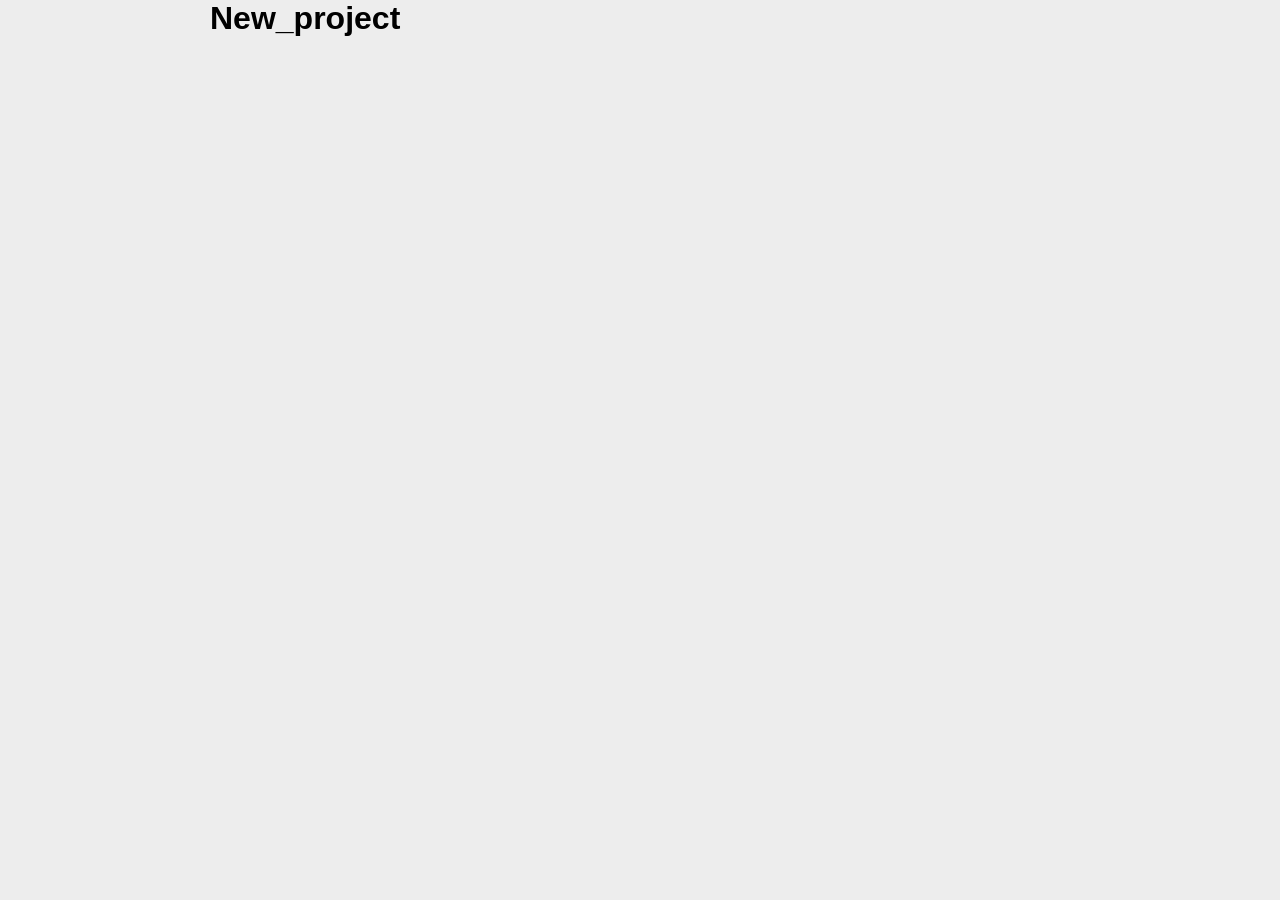
==== index.html @ 4a868ed4 "init" ====
<!DOCTYPE html>
<html lang="en">
  <head>
    <meta charset="UTF-8" />
    <meta http-equiv="X-UA-Compatible" content="IE=edge" />
    <meta name="viewport" content="width=device-width, initial-scale=1.0" />
    <link rel="stylesheet" href="./styles/style.css" />
    <script src="./js/main.js" defer></script>
    <title>Document</title>
  </head>
  <body>
    <div class="container">
      <h1>New_project</h1>
    </div>
  </body>
</html>
---- styles/style.css ----
@import url("https://necolas.github.io/normalize.css/8.0.1/normalize.css");
@import url("reset.css");
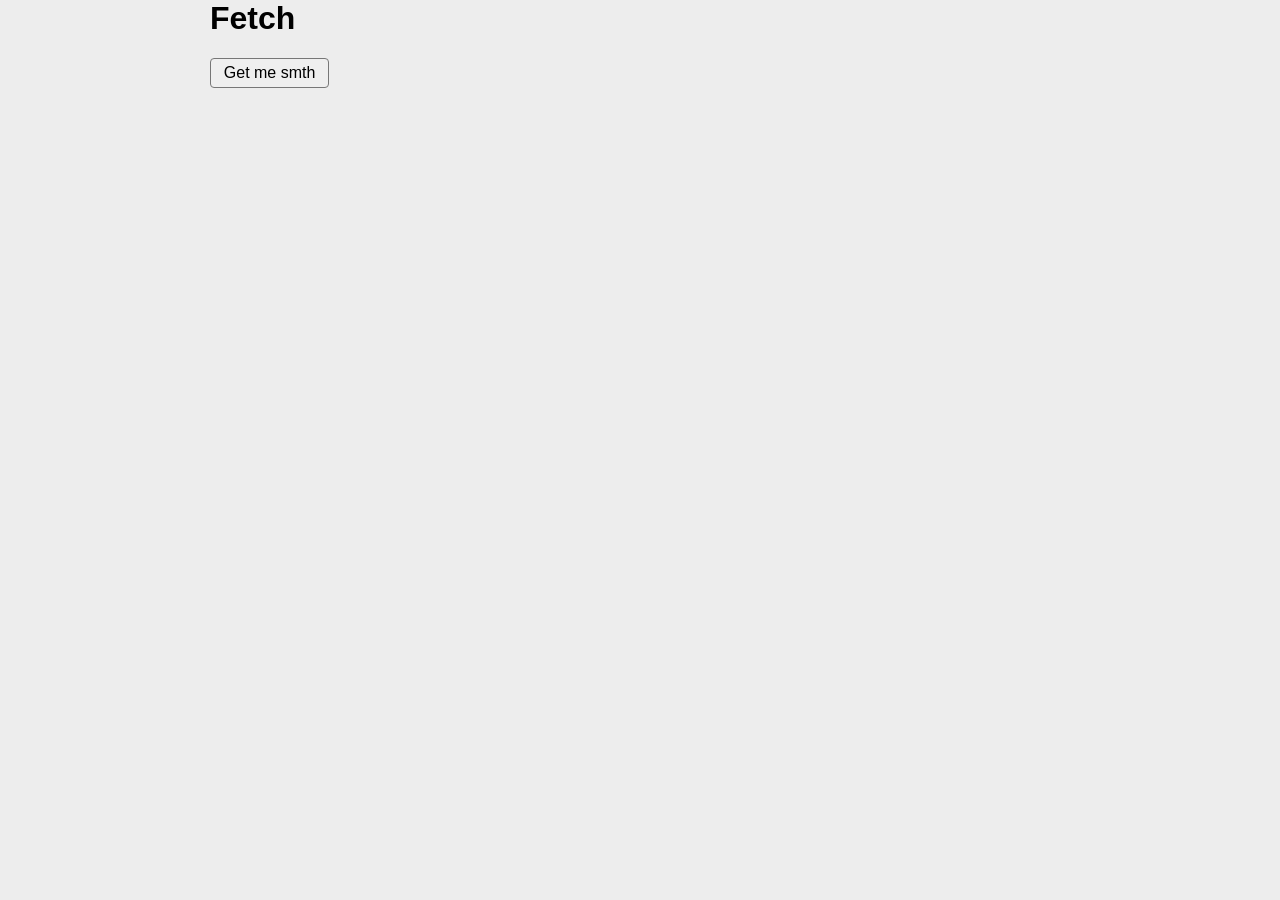
==== commit 6cbf5955: "get local json data" ====
--- a/index.html
+++ b/index.html
@@ -5,12 +5,15 @@
     <meta http-equiv="X-UA-Compatible" content="IE=edge" />
     <meta name="viewport" content="width=device-width, initial-scale=1.0" />
     <link rel="stylesheet" href="./styles/style.css" />
-    <script src="./js/main.js" defer></script>
+    <script src="./js/fetch.js" defer></script>
     <title>Document</title>
   </head>
   <body>
     <div class="container">
-      <h1>New_project</h1>
+      <h1>Fetch</h1>
+      <div class="control">
+        <button id="get1">Get me smth</button>
+      </div>
     </div>
   </body>
 </html>
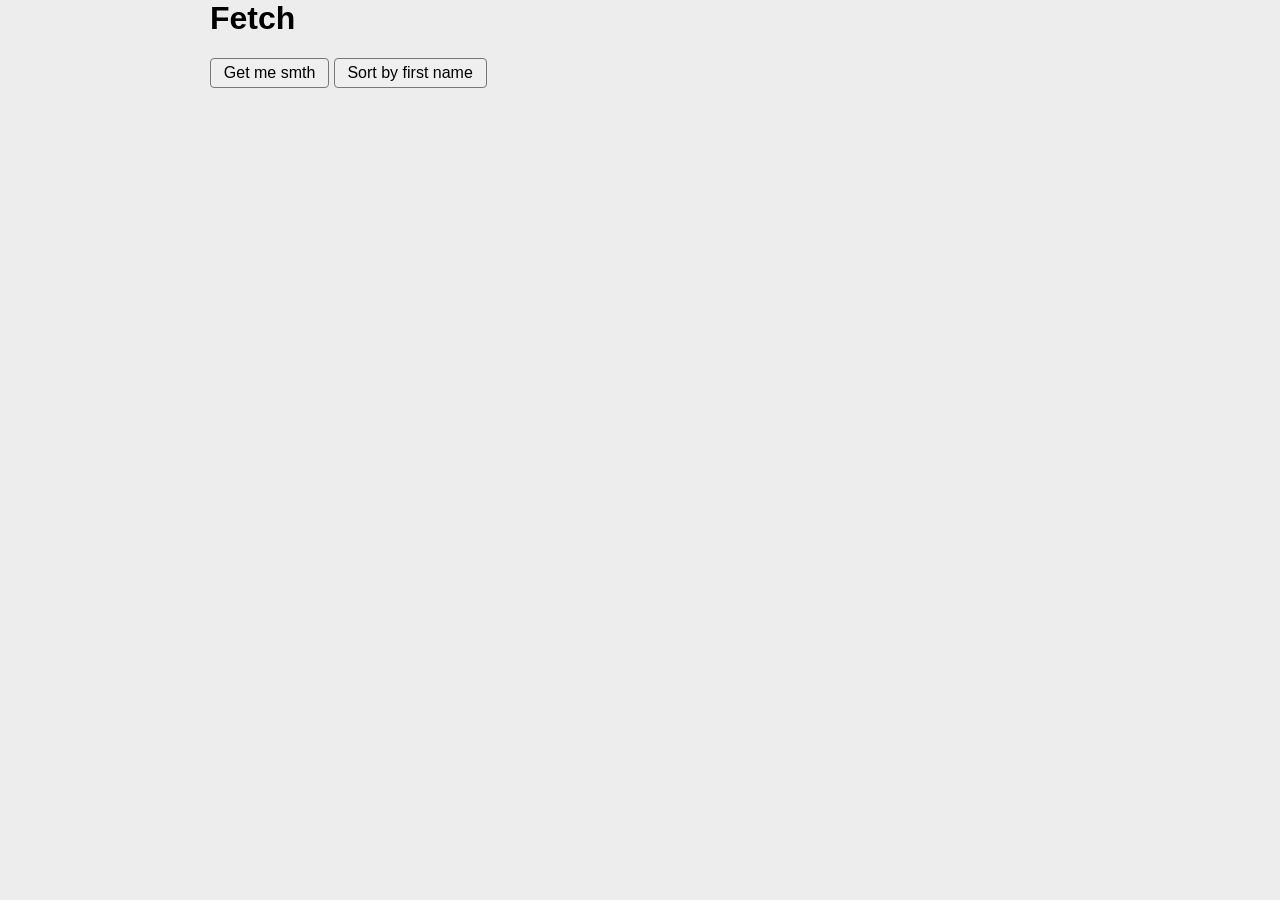
==== commit 70fc6863: "uzd" ====
--- a/index.html
+++ b/index.html
@@ -5,7 +5,9 @@
     <meta http-equiv="X-UA-Compatible" content="IE=edge" />
     <meta name="viewport" content="width=device-width, initial-scale=1.0" />
     <link rel="stylesheet" href="./styles/style.css" />
-    <script src="./js/fetch.js" defer></script>
+    <!-- <script src="./js/fetch.js" defer></script> -->
+    <!-- <script src="./js/fetchAsync.js" defer></script> -->
+    <script src="./js/uzd.js" defer></script>
     <title>Document</title>
   </head>
   <body>
@@ -13,7 +15,10 @@
       <h1>Fetch</h1>
       <div class="control">
         <button id="get1">Get me smth</button>
+        <button id="sort">Sort by first name</button>
       </div>
+      <div id="cards"></div>
+      <p id="todo"></p>
     </div>
   </body>
 </html>
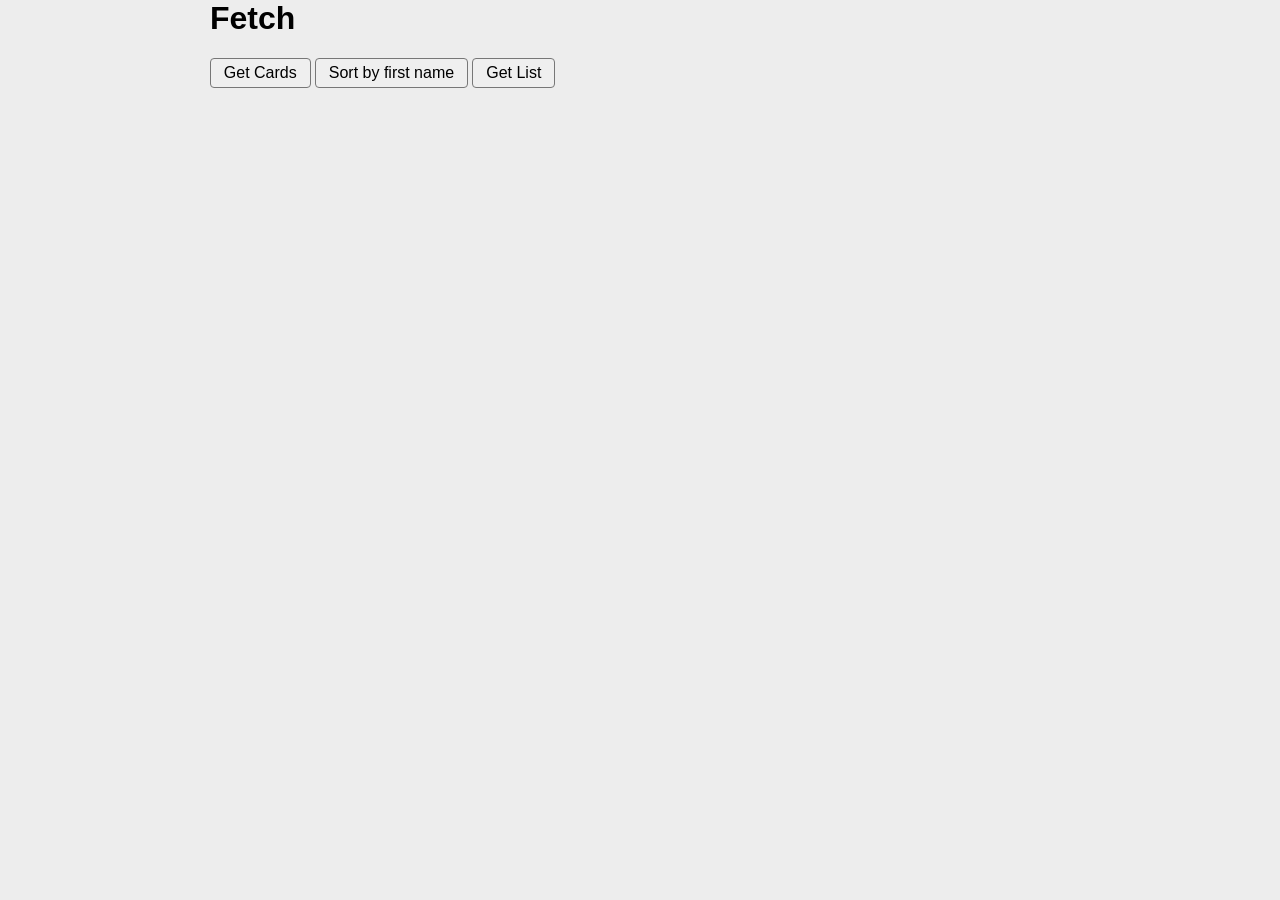
==== commit 47c4d976: "one card" ====
--- a/index.html
+++ b/index.html
@@ -14,8 +14,9 @@
     <div class="container">
       <h1>Fetch</h1>
       <div class="control">
-        <button id="get1">Get me smth</button>
+        <button id="get1">Get Cards</button>
         <button id="sort">Sort by first name</button>
+        <button id="getList">Get List</button>
       </div>
       <div id="cards"></div>
       <p id="todo"></p>
--- a/styles/style.css
+++ b/styles/style.css
@@ -1,2 +1,34 @@
 @import url("https://necolas.github.io/normalize.css/8.0.1/normalize.css");
 @import url("reset.css");
+
+#cards {
+  display: grid;
+  grid-template-columns: repeat(2, 1fr);
+  gap: 1rem;
+}
+.card--user {
+  display: grid;
+  grid-template-columns: 30% auto;
+  gap: 1rem;
+  padding: 0;
+  overflow: hidden;
+}
+.card--user img {
+  grid-row: span 2;
+}
+h2,
+p {
+  margin-bottom: 0;
+  align-self: center;
+}
+h2 {
+  align-self: end;
+}
+p {
+  align-self: start;
+}
+.listDiv {
+  display: grid;
+  grid-template-columns: repeat(2, 1fr);
+  gap: 1rem;
+}
